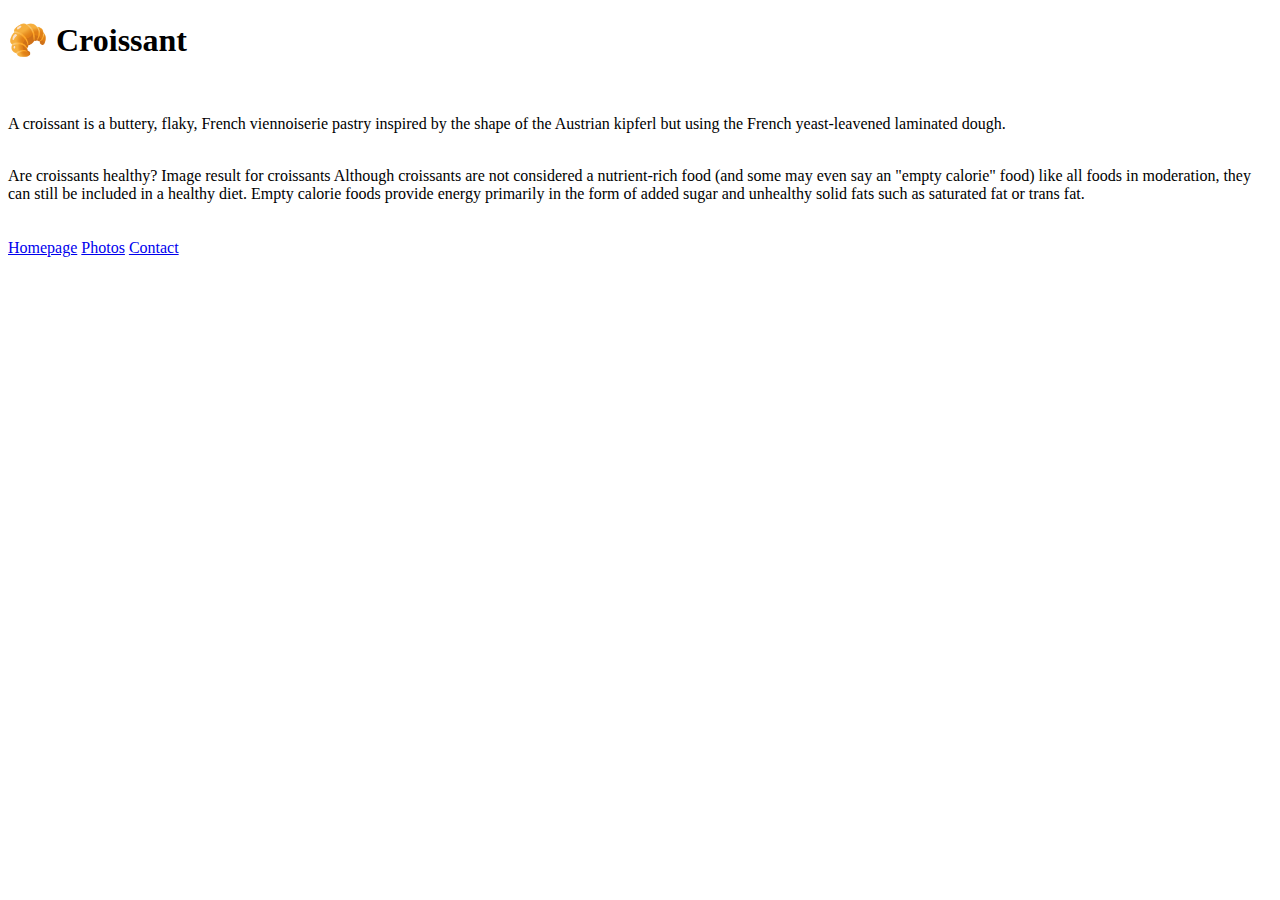
==== index.html @ b0e42647 "building the basic structure" ====
<!DOCTYPE html>
<html lang="en">

<head>
    <meta charset="UTF-8">
    <meta http-equiv="X-UA-Compatible" content="IE=edge">
    <meta name="viewport" content="width=device-width, initial-scale=1.0">
    <title>Document</title>
</head>

<body class="background-override p-5">
    <h1 class="text-center text-uppercase text-decoration-none bg-warning text-white p-5"> 🥐 Croissant</h1>

    <br />
    <p> A croissant is a buttery, flaky, French viennoiserie pastry inspired by the shape of the Austrian kipferl but
        using the
        French yeast-leavened laminated dough.</p>
    <br />
    <span> Are croissants healthy?
        Image result for croissants
        Although croissants are not considered a nutrient-rich food (and some may even say an "empty calorie" food) like
        all
        foods in moderation, they can still be included in a healthy diet. Empty calorie foods provide energy primarily
        in the
        form of added sugar and unhealthy solid fats such as saturated fat or trans fat.</span>

    <br />
    <br />
    <br />
    <a href="index.html" class="text-decoration-none border rounded bg-success text-white more-margin p-3"> Homepage</a>
    <a href="photo.html" class="text-decoration-none border rounded bg-success text-white more-margin p-3"> Photos</a>
    <a href="contact.html" class="text-decoration-none border rounded bg-success text-white more-margin p-3">
        Contact</a>
</body>

</html>
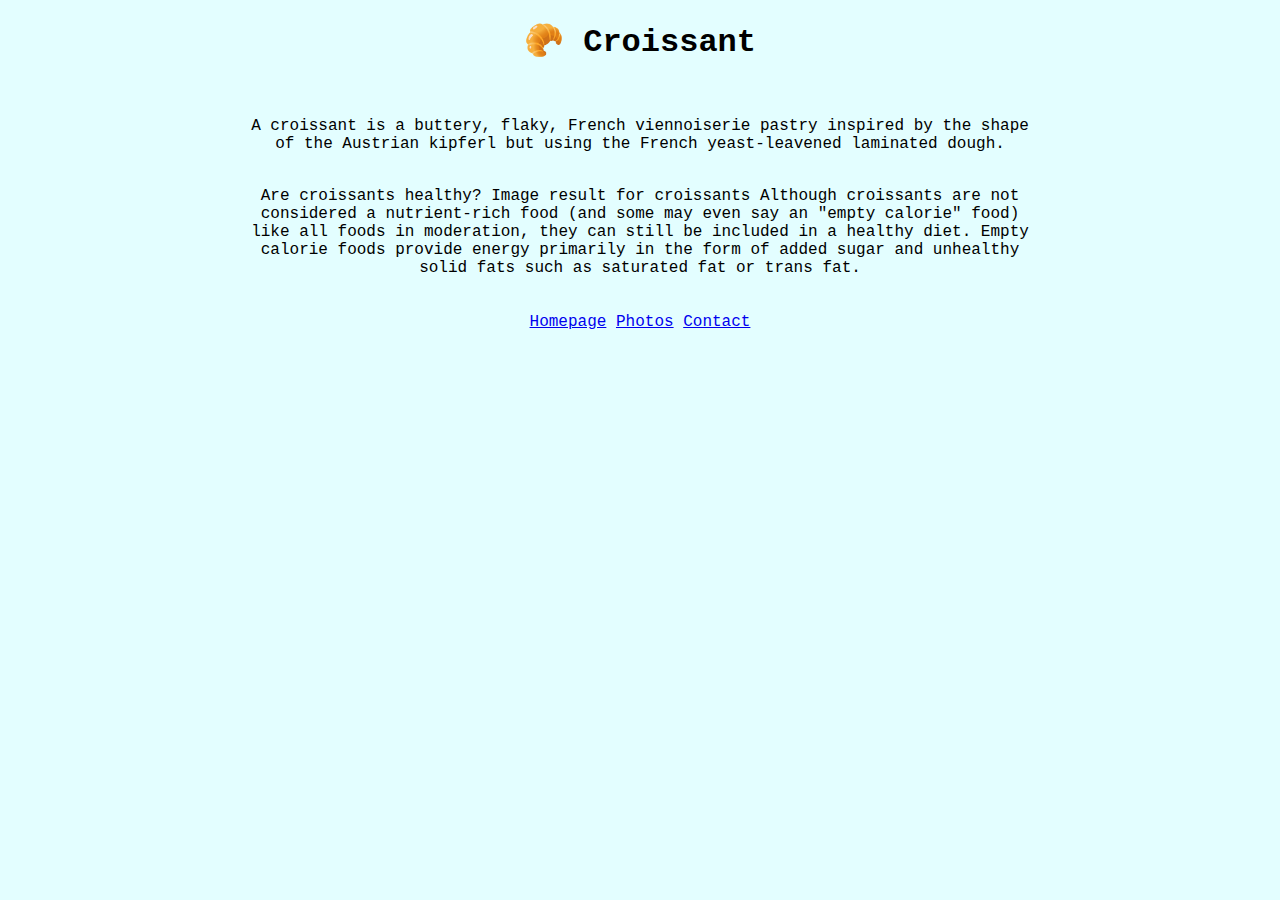
==== commit 166ec663: "adjusted the padding settings for all other pages" ====
--- a/index.html
+++ b/index.html
@@ -2,10 +2,16 @@
 <html lang="en">
 
 <head>
+    <link href="https://cdn.jsdelivr.net/npm/bootstrap@5.2.1/dist/css/bootstrap.min.css" rel="stylesheet"
+        integrity="sha384-iYQeCzEYFbKjA/T2uDLTpkwGzCiq6soy8tYaI1GyVh/UjpbCx/TYkiZhlZB6+fzT" crossorigin="anonymous" />
+    <script src="https://cdn.jsdelivr.net/npm/bootstrap@5.2.1/dist/js/bootstrap.bundle.min.js"
+        integrity="sha384-u1OknCvxWvY5kfmNBILK2hRnQC3Pr17a+RTT6rIHI7NnikvbZlHgTPOOmMi466C8"
+        crossorigin="anonymous"></script>
     <meta charset="UTF-8">
     <meta http-equiv="X-UA-Compatible" content="IE=edge">
     <meta name="viewport" content="width=device-width, initial-scale=1.0">
-    <title>Document</title>
+    <link href="styles.css" rel="stylesheet" type="text/css" />
+    <title>Multiple Page Hosting</title>
 </head>
 
 <body class="background-override p-5">
@@ -29,7 +35,7 @@
     <br />
     <a href="index.html" class="text-decoration-none border rounded bg-success text-white more-margin p-3"> Homepage</a>
     <a href="photo.html" class="text-decoration-none border rounded bg-success text-white more-margin p-3"> Photos</a>
-    <a href="contact.html" class="text-decoration-none border rounded bg-success text-white more-margin p-3">
+    <a href="contact.html" class="text-decoration-none border rounded bg-success text-white p-3">
         Contact</a>
 </body>
 
--- a/styles.css
+++ b/styles.css
@@ -0,0 +1,10 @@
+body {
+    text-align: center;
+    font-family: 'Courier New', Courier, monospace;
+    max-width: 800px;
+    margin: 0 auto;
+}
+
+.background-override {
+    background-color: rgba(127, 251, 255, 0.219);
+}